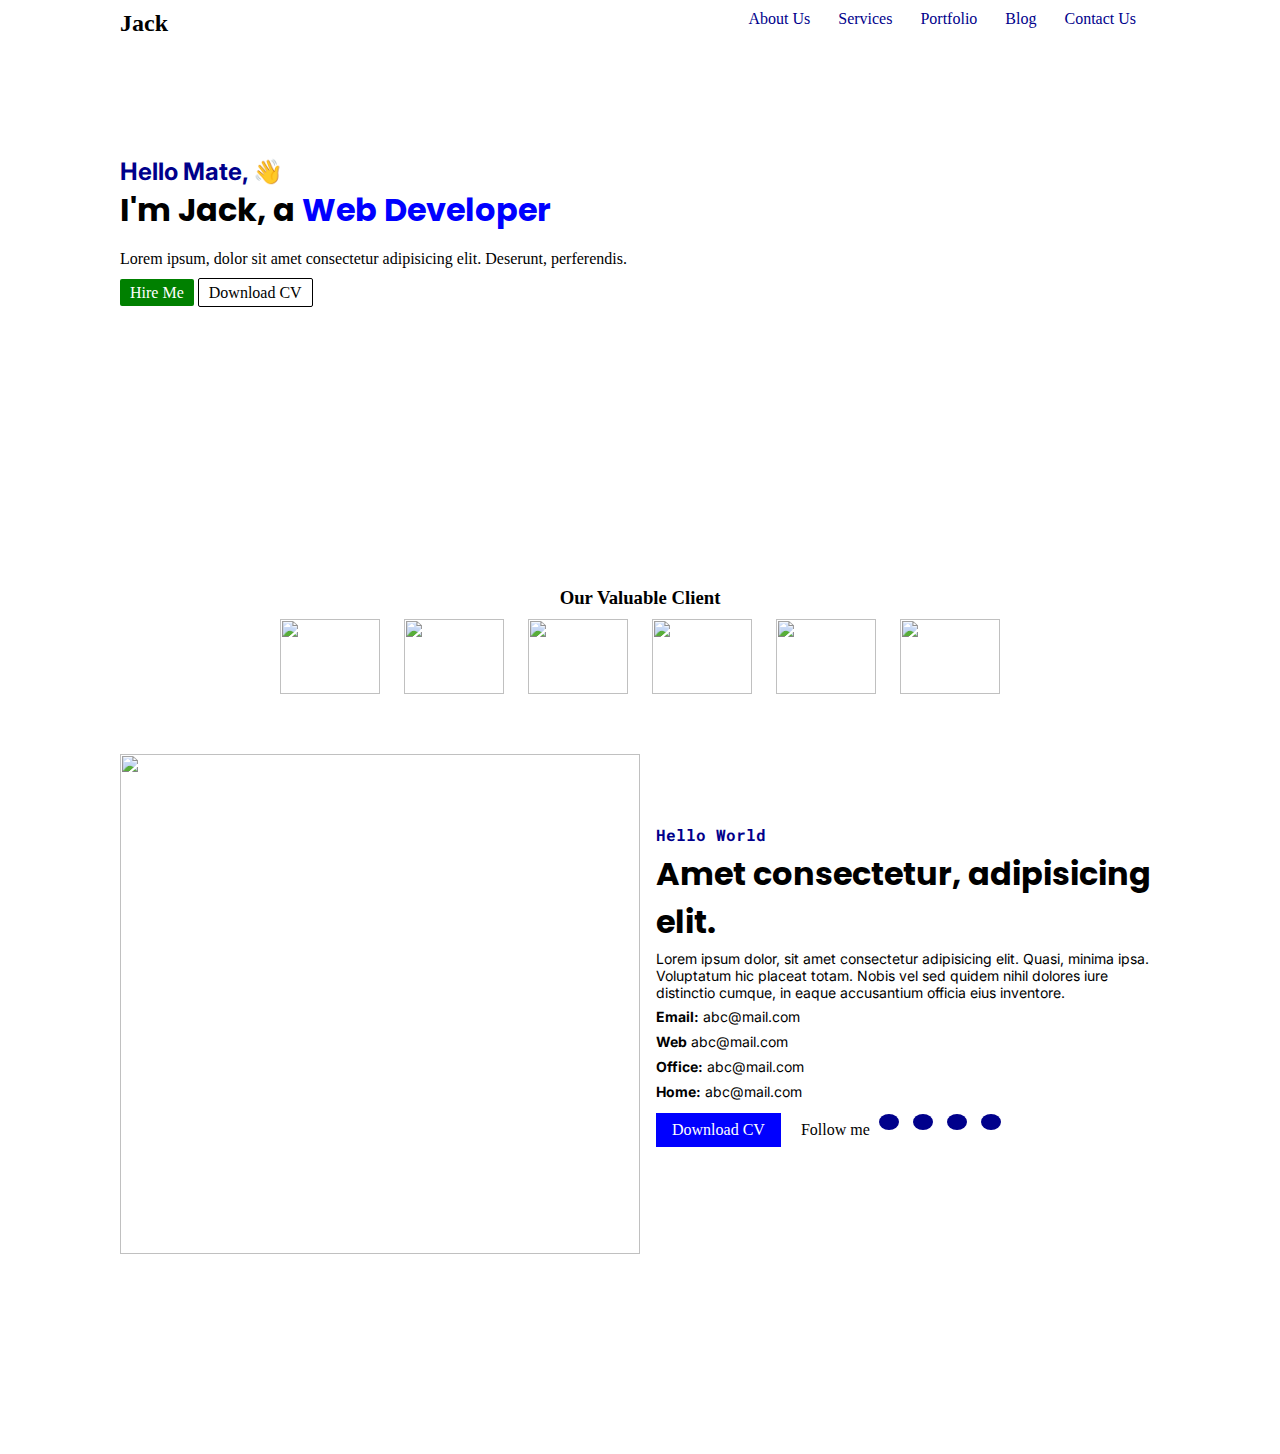
==== index.html @ c002fdbd "about section completed" ====
<!DOCTYPE html>
<html lang="en">
<head>
    <meta charset="UTF-8">
    <meta name="viewport" content="width=device-width, initial-scale=1.0">
    <title>Jack | Web Developer</title>

    <link rel="stylesheet" href="https://cdnjs.cloudflare.com/ajax/libs/font-awesome/6.5.0/css/all.min.css" integrity="sha512-Avb2QiuDEEvB4bZJYdft2mNjVShBftLdPG8FJ0V7irTLQ8Uo0qcPxh4Plq7G5tGm0rU+1SPhVotteLpBERwTkw==" crossorigin="anonymous" referrerpolicy="no-referrer" />
    <link rel="stylesheet" href="style.css">
</head>
<body>
    <nav>
        <h2 class="brand-logo">Jack</h2>
        <div class="menu">
            <a href="#">About Us</a>
            <a href="#">Services</a>
            <a href="#">Portfolio</a>
            <a href="#">Blog</a>
            <a href="#">Contact Us</a>
        </div>
    </nav>
    <div id="hero">
        <div class="hero-info">
            <h2>Hello Mate, 👋</h2>
            <h1>I'm Jack, a <span> Web Developer </span></h1>
            <p>Lorem ipsum, dolor sit amet consectetur adipisicing elit. Deserunt, perferendis.</p>
            <a href="#" class="hire-me-btn">Hire Me</a>
            <a href="#" class="download-cv-btn">Download CV</a>
        </div>
        <div class="hero-pro-pic">

            <div></div>

        </div>
    </div>
    <div id="about">
        <div class="client">
            <h3>Our Valuable Client</h3>
            <img src="https://w7.pngwing.com/pngs/523/198/png-transparent-google-logo-google-search-google-play-google-text-logo-number.png" alt="">
            <img src="https://encrypted-tbn0.gstatic.com/images?q=tbn:ANd9GcTXQr5A5SZ6brga5fOQdWSwvVUGRxqokH4Q420MPGDN&s" alt="">
            <img src="https://encrypted-tbn0.gstatic.com/images?q=tbn:ANd9GcQAx1VWEc9j5HJNOfYBnBGwQJ5hQ05DSkcTHyfbOwRf&s" alt="">
            <img src="https://w7.pngwing.com/pngs/523/198/png-transparent-google-logo-google-search-google-play-google-text-logo-number.png" alt="">
            <img src="https://encrypted-tbn0.gstatic.com/images?q=tbn:ANd9GcTXQr5A5SZ6brga5fOQdWSwvVUGRxqokH4Q420MPGDN&s" alt="">
            <img src="https://encrypted-tbn0.gstatic.com/images?q=tbn:ANd9GcQAx1VWEc9j5HJNOfYBnBGwQJ5hQ05DSkcTHyfbOwRf&s" alt="">
        </div>
        <div class="about-column">
            <div class="about-left">
                <img src="https://images.unsplash.com/photo-1629425733761-caae3b5f2e50?q=80&w=1887&auto=format&fit=crop&ixlib=rb-4.0.3&ixid=M3wxMjA3fDB8MHxwaG90by1wYWdlfHx8fGVufDB8fHx8fA%3D%3D" alt="">
            </div>
            <div class="about-right">
                <h5>Hello World</h5>
                <h1>Amet consectetur, adipisicing elit.</h1>
                <p>Lorem ipsum dolor, sit amet consectetur adipisicing elit. Quasi, minima ipsa. Voluptatum hic placeat totam. Nobis vel sed quidem nihil dolores iure distinctio cumque, in eaque accusantium officia eius inventore.</p>
                <p><span>Email:</span> abc@mail.com</p>
                <p><span>Web</span> abc@mail.com</p>
                <p><span>Office:</span> abc@mail.com</p>
                <p><span>Home:</span> abc@mail.com</p>
                <a class="dl-cv" href="#">Download CV</a>
                <span>Follow me</span>
                <a class="social-link" href="#"><i class="fa-brands fa-facebook-f"></i></a>
                <a class="social-link" href="#"><i class="fa-brands fa-twitter"></i></a>
                <a class="social-link" href="#"><i class="fa-brands fa-linkedin-in"></i></a>
                <a class="social-link" href="#"><i class="fa-brands fa-github-alt"></i></a>
            
            </div>
        </div>
    </div>
</body>
</html>
---- style.css ----
@import url('https://fonts.googleapis.com/css2?family=Inter&family=Poppins&family=Roboto&family=Roboto+Mono&display=swap');

*{
    box-sizing: border-box;
    padding: 0;
    margin: 0;
}
body{
    /* background-color: brown; */
}
nav{
    margin: 10px 120px;
    
}
.brand-logo{
    float: left;
    /* margin-left: 120px; */
}
.menu{
    float: right;
}
.menu a{
    text-decoration: none;
    color: darkblue;
    margin-right: 24px;
}
.menu a:hover{
    text-decoration: none;
    color: darkblue;
    margin-right: 24px;
    text-decoration: underline;
    font-weight: bold;
}
#hero{
    clear: both;
    background-color: rgb(226, 226, 234);
}
.hero-info{
    /* background-color: rgb(249, 249, 251); */
    width: 50%;
    float: left;
    padding: 120px 0 120px 120px;

}
.hero-info h2{
    color: darkblue;
    font-family: 'Inter', sans-serif;
}
.hero-info h1{
    font-family: 'Poppins', sans-serif;
}

.hero-info h1 span{
    color: blue;
}
.hero-info p{
    margin: 16px 0;
}

.hire-me-btn{
    background-color: green;
    text-decoration: none;
    color: #fff;
    padding: 5px 10px;
    border-radius: 2px;
}
.hire-me-btn:hover{
    text-decoration: none;
    background-color: white;
    color: #000;
    padding: 5px 10px;
    border: 1px solid #000;
    border-radius: 2px;
}
.download-cv-btn{
    text-decoration: none;
    color: #000;
    padding: 5px 10px;
    border: 1px solid #000;
    border-radius: 2px;
}
.download-cv-btn:hover{
    background-color: green;
    text-decoration: none;
    color: #fff;
    padding: 5px 10px;
    border-radius: 2px;
}
.hero-pro-pic{
    /* background-color: chocolate; */
    width: 50%;
    float: right;
}
.hero-pro-pic{
    min-height: 500px;
    /* background-color: green; */
}

.hero-pro-pic div{
    margin: 0 auto;
    margin-top: 100px;
    background-position: center;
    background-size: cover;
    background-repeat: no-repeat;
    background-image: url("https://d150u0abw3r906.cloudfront.net/wp-content/uploads/2022/09/image24-5.png");
    height: 300px;
    width: 300px;
    border-radius: 300px;
    /* background-color: blue; */
}

#about{
    clear: both;
}
.client{
    padding: 50px 0;
    text-align: center;
}

.client img{
    height: 75px;
    width: 100px;
    margin: 10px;
}

.about-column{
    height: 700px;
    padding: 0 120px;
    
}

.about-right, .about-left{
    width: 50%;
    float: left;
}

.about-left img{
    width: 100%;
    height: 500px;
}

.about-right{
    padding-left: 16px;
    padding-top: 70px;
}
.about-right h5{
    font-family: 'Roboto Mono', monospace;
    color: darkblue;
    font-size: 16px;
    margin-bottom: 5px;
}
.about-right h1{
    font-family: 'Poppins', sans-serif;
    font-size: 18;
    margin-bottom: 5px;
}
.about-right p{
    font-family: 'Inter', sans-serif;
    line-height: 1.2;
    font-size: 14px;
    margin-bottom: 8px;
}
.about-right p span{
    font-weight: bold;
}
.dl-cv{
    text-decoration: none;
    display: inline-block;
    padding: 8px 16px;
    background-color: blue;
    color: white;
    margin-right: 16px;
}

.dl-cv:hover{
    background-color: darkblue;
}
.social-link{
    display: inline-block;
    background-color: darkblue;
    color: #fff;
    padding: 8px 10px;
    border-radius: 50%;
    margin: 5px;
}
.social-link:hover{
    background-color: blue;
}
/* 

<style>
font-family: 'Inter', sans-serif;
font-family: 'Poppins', sans-serif;
font-family: 'Roboto', sans-serif;
font-family: 'Roboto Mono', monospace;
*/
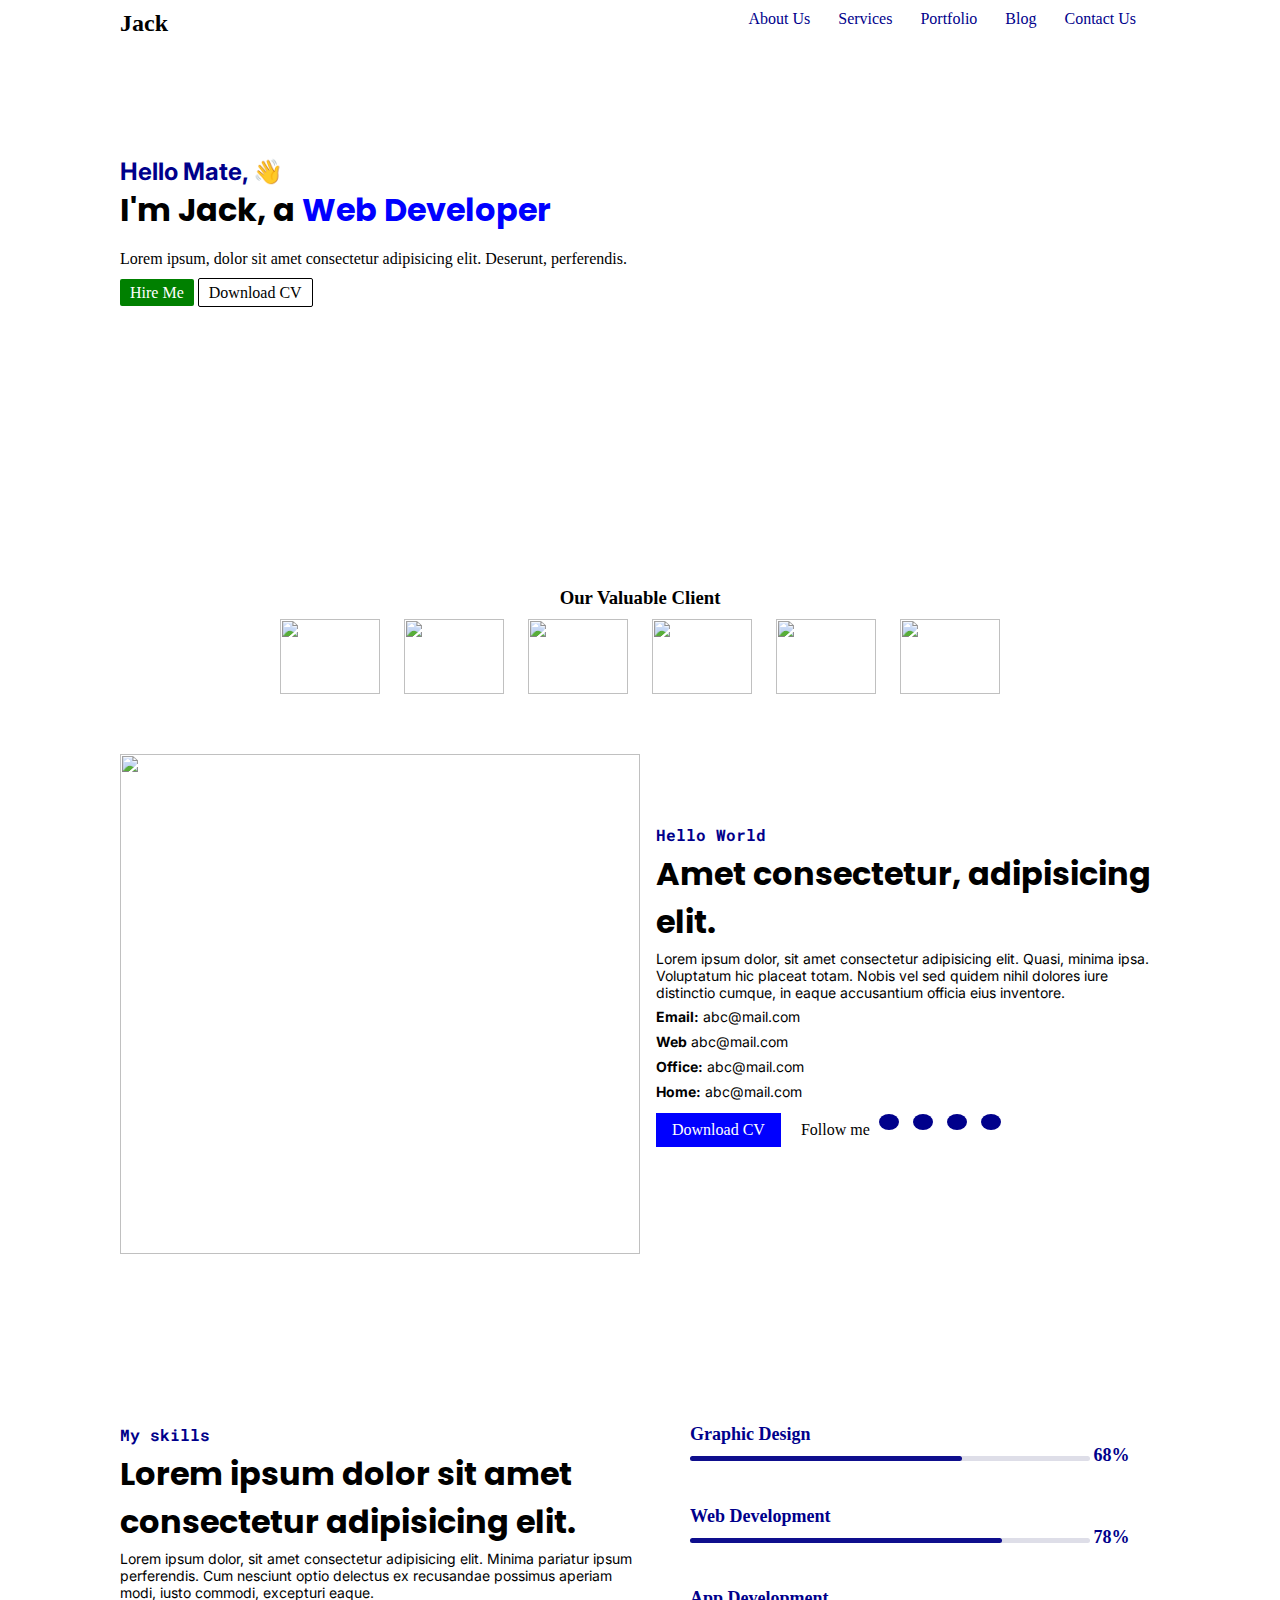
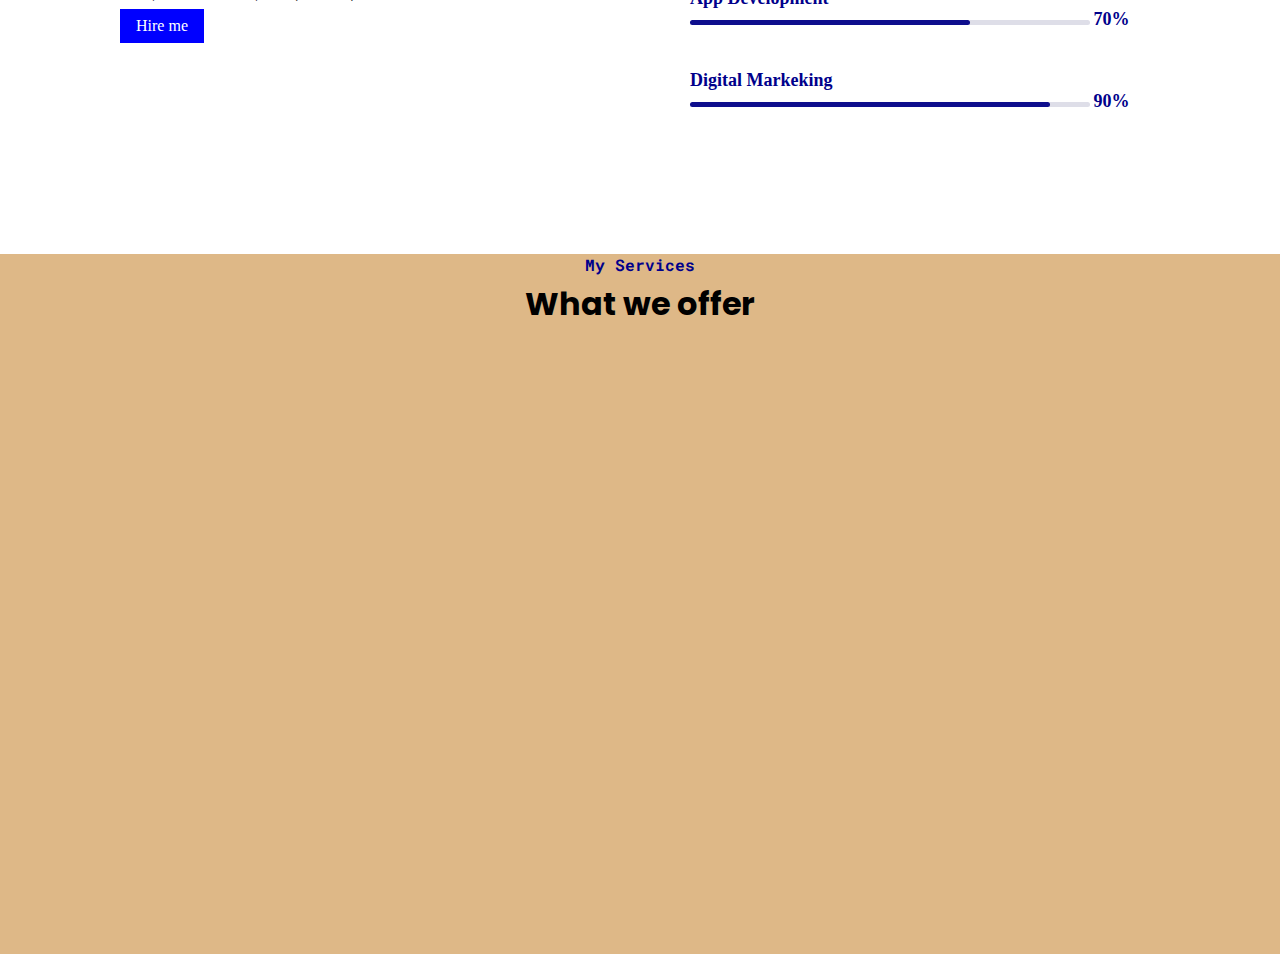
==== commit 681b8845: "33 sklil section completed" ====
--- a/index.html
+++ b/index.html
@@ -33,6 +33,7 @@
 
         </div>
     </div>
+
     <div id="about">
         <div class="client">
             <h3>Our Valuable Client</h3>
@@ -65,5 +66,56 @@
             </div>
         </div>
     </div>
+
+    <div id="skills">
+        <div class="left">
+            <h5>My skills</h5>
+            <h1>Lorem ipsum dolor sit amet consectetur adipisicing elit.</h1>
+            <p>Lorem ipsum dolor, sit amet consectetur adipisicing elit. Minima pariatur ipsum perferendis. Cum nesciunt optio delectus ex recusandae possimus aperiam modi, iusto commodi, excepturi eaque.</p>
+            <a href="#">Hire me</a>
+        </div>
+        <div class="right">
+            <p>Graphic Design</p>
+            <div class="skill">
+                <div class="outer">
+                    <div class="inner p-68"></div>
+                </div>
+                <p class="percent">68%</p>
+            </div>
+
+            <p>Web Development</p>
+            <div class="skill">
+                <div class="outer">
+                    <div class="inner p-78"></div>
+                </div>
+                <p class="percent">78%</p>
+            </div>
+
+            <p>App Development</p>
+            <div class="skill">
+                <div class="outer">
+                    <div class="inner p-70"></div>
+                </div>
+                <p class="percent">70%</p>
+            </div>
+
+            <p>Digital Markeking</p>
+            <div class="skill">
+                <div class="outer">
+                    <div class="inner p-90"></div>
+                </div>
+                <p class="percent">90%</p>
+            </div>
+        </div>
+    </div>
+
+    <div id="services">
+        <h5>My Services</h5>
+        <h1>What we offer</h1>
+
+        <div class="service-card">
+            
+        </div>
+    </div>
 </body>
 </html>--- a/style.css
+++ b/style.css
@@ -124,7 +124,7 @@
 }
 
 .about-column{
-    height: 700px;
+    height: 600px;
     padding: 0 120px;
     
 }
@@ -186,6 +186,114 @@
 .social-link:hover{
     background-color: blue;
 }
+#skills{
+    margin: 0 120px;
+    height: 500px;
+    /* background-color: burlywood; */
+}
+#skills .left{
+    float: left;
+    padding-top: 70px;
+    width: 50%;
+    height: 100%;
+    /* background-color: brown; */
+}
+
+#skills .left h5{
+    font-family: 'Roboto Mono', monospace;
+    color: darkblue;
+    font-size: 16px;
+    margin-bottom: 5px;
+}
+
+#skills .left h1{
+    font-family: 'Poppins', sans-serif;
+    font-size: 18;
+    margin-bottom: 5px;
+}
+
+#skills .left p{
+    font-family: 'Inter', sans-serif;
+    line-height: 1.2;
+    font-size: 14px;
+    margin-bottom: 8px;
+}
+
+#skills .left a{
+    text-decoration: none;
+    display: inline-block;
+    padding: 8px 16px;
+    background-color: blue;
+    color: white;
+    margin-right: 16px;
+}
+
+#skills .right{
+    float: right;
+    width: 50%;
+    height: 100%;
+    padding-left: 50px;
+    padding-top: 70px;
+}
+
+#skills .right p{
+    
+    color: darkblue;
+    font-weight: bold;
+    font-size: 18px;
+}
+.skill{
+    margin-bottom: 40px;
+}
+.skill .outer{
+    display: inline-block;
+    border-radius: 5px;
+    width: 85%;
+    height: 5px;
+    background-color: rgb(222, 222, 232);
+}
+
+.skill .inner{
+    border-radius: 5px;
+    height: 5px;
+    background-color: rgb(14, 14, 141);
+}
+
+.percent{
+    display: inline-block;
+}
+
+.p-68{
+    width: 68%;
+}
+.p-78{
+    width: 78%;
+}
+.p-70{
+    width: 70%;
+}
+.p-90{
+    width: 90%;
+}
+
+#services{
+    text-align: center;
+    height: 700px;
+    background-color: burlywood;
+}
+#services h5{
+    font-family: 'Roboto Mono', monospace;
+    color: darkblue;
+    font-size: 16px;
+    margin-bottom: 5px;
+}
+
+#services h1{
+    font-family: 'Poppins', sans-serif;
+    font-size: 18;
+    margin-bottom: 5px;
+}
+
 /* 
 
 <style>
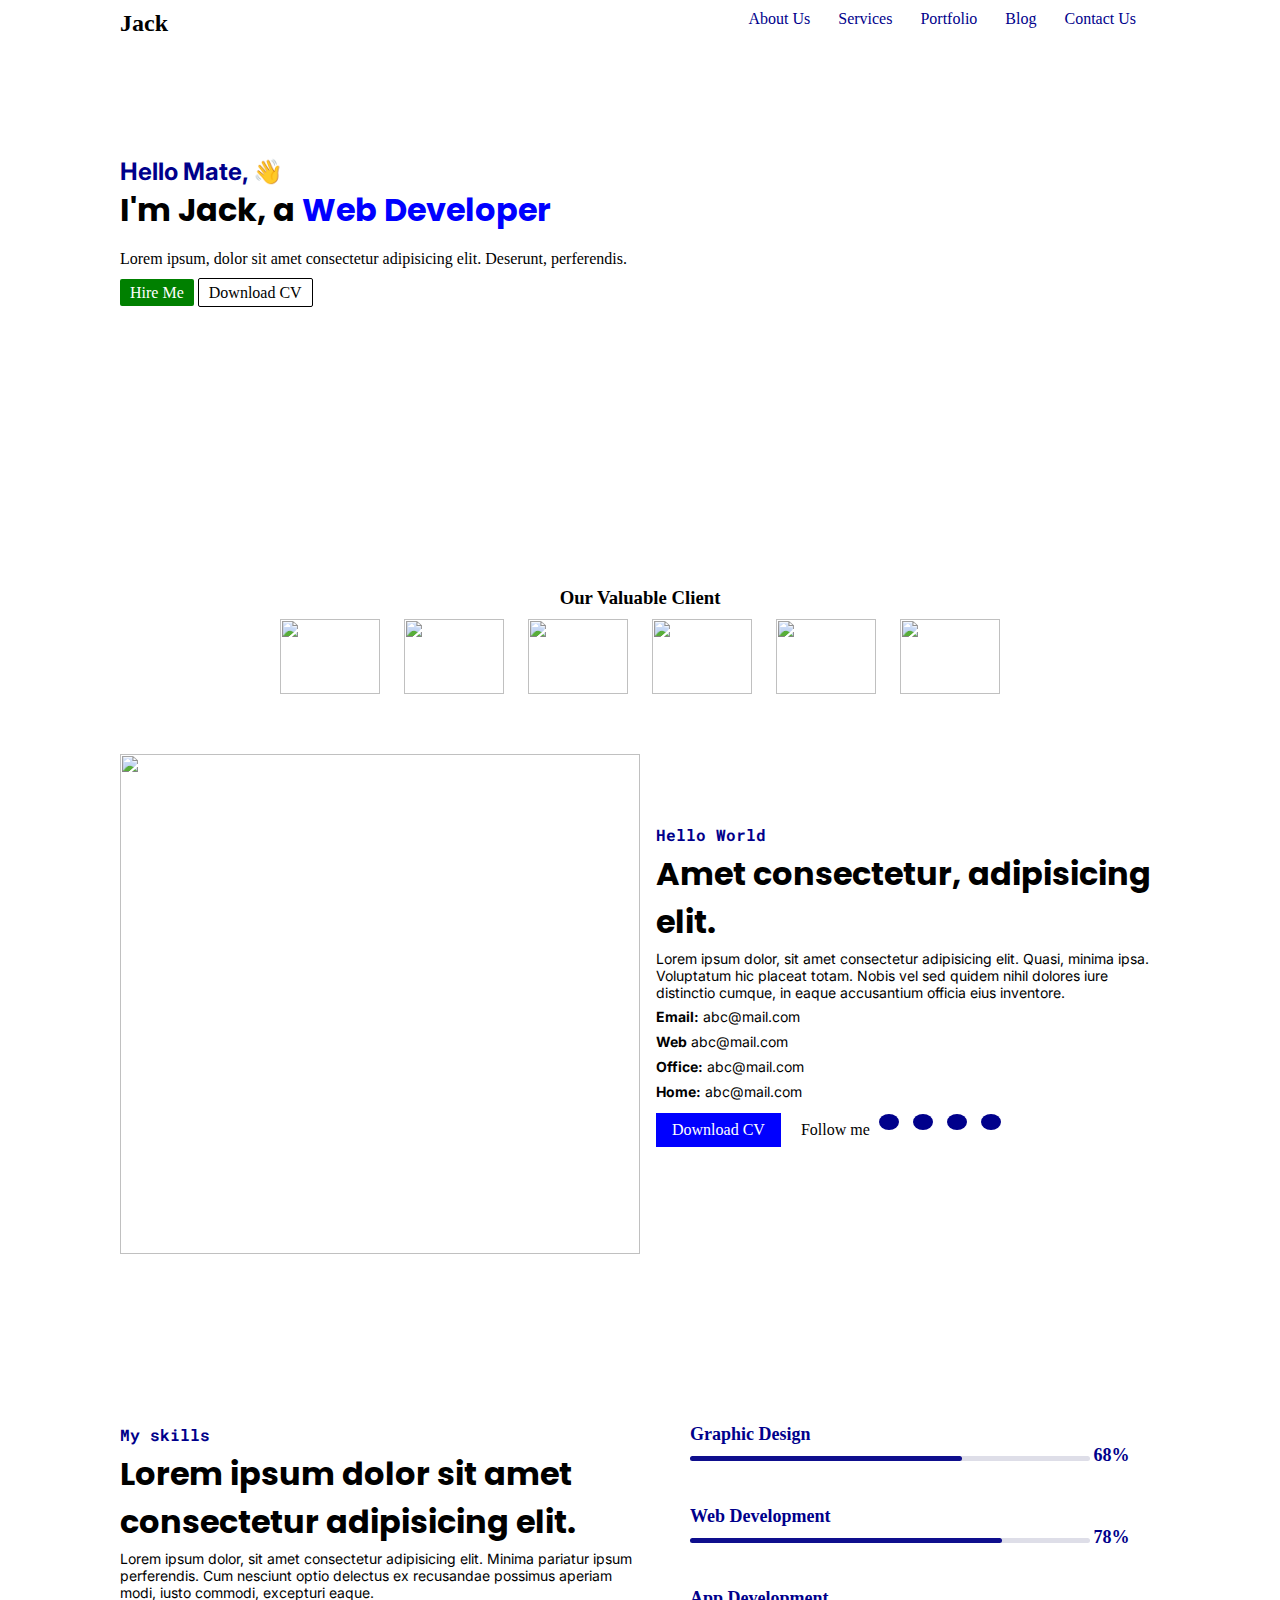
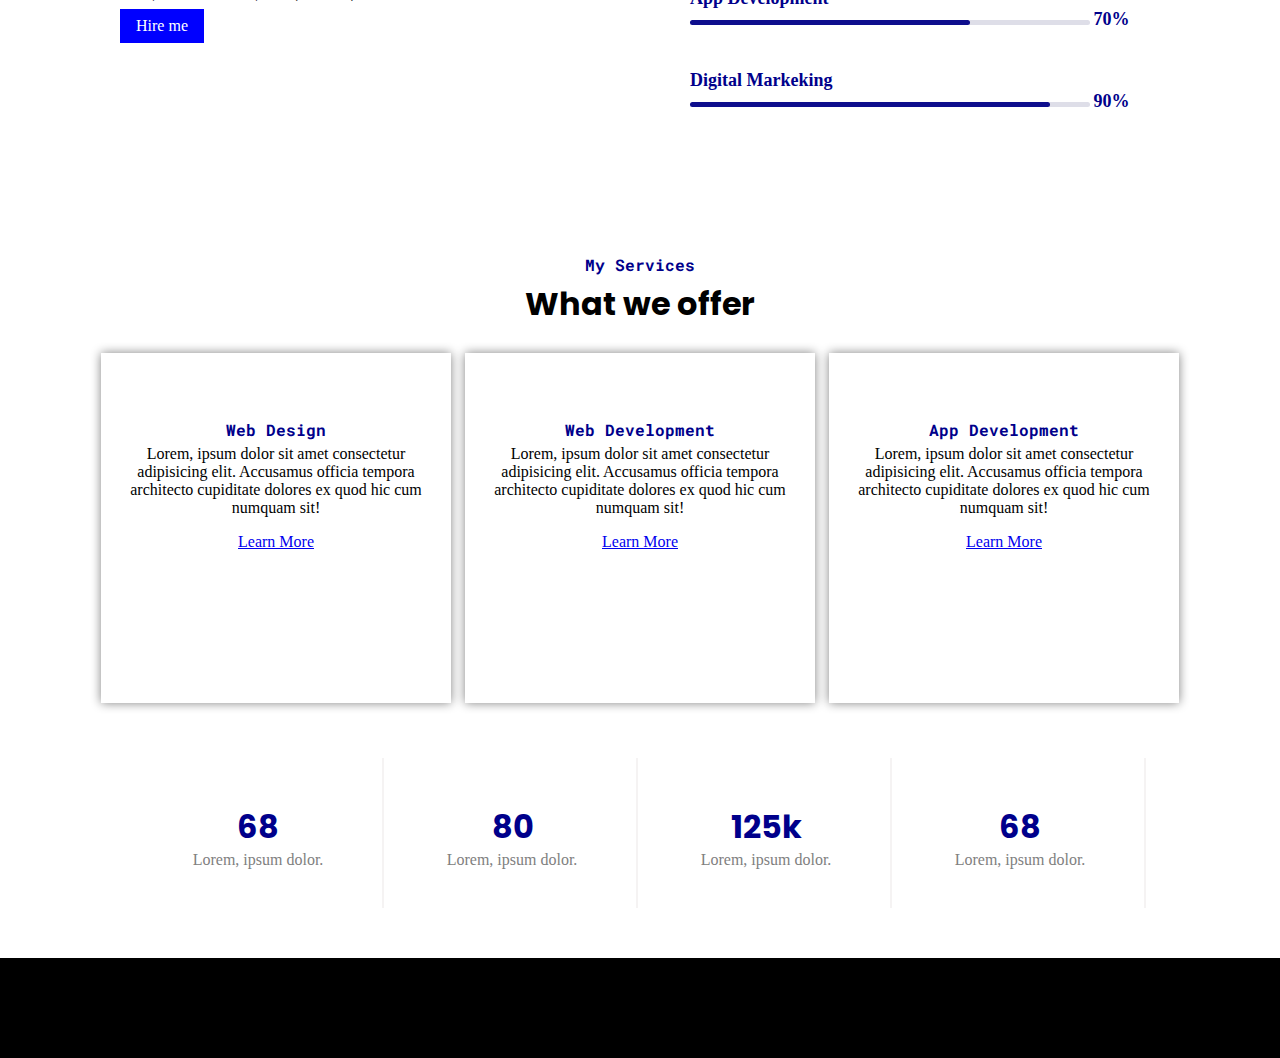
==== commit f8907105: "services section completed" ====
--- a/index.html
+++ b/index.html
@@ -114,8 +114,52 @@
         <h1>What we offer</h1>
 
         <div class="service-card">
-            
+            <i class="fa-solid fa-globe"></i>
+            <h5>Web Design</h5>
+            <p>Lorem, ipsum dolor sit amet consectetur adipisicing elit. Accusamus officia tempora architecto cupiditate dolores ex quod hic cum numquam sit!</p>
+            <a href="#">Learn More</a>
         </div>
+
+        <div class="service-card">
+            <i class="fa-brands fa-uncharted"></i>
+            <h5>Web Development</h5>
+            <p>Lorem, ipsum dolor sit amet consectetur adipisicing elit. Accusamus officia tempora architecto cupiditate dolores ex quod hic cum numquam sit!</p>
+            <a href="#">Learn More</a>
+        </div>
+
+        <div class="service-card">
+            <i class="fa-solid fa-mobile-screen-button"></i>
+            <h5>App Development</h5>
+            <p>Lorem, ipsum dolor sit amet consectetur adipisicing elit. Accusamus officia tempora architecto cupiditate dolores ex quod hic cum numquam sit!</p>
+            <a href="#">Learn More</a>
+        </div>
+
+        <div class="service-count-down">
+            <div class="count-down">
+                <h1>68</h1>
+                <p>Lorem, ipsum dolor.</p>
+            </div>
+
+            <div class="count-down">
+                <h1>80</h1>
+                <p>Lorem, ipsum dolor.</p>
+            </div>
+
+            <div class="count-down">
+                <h1>125k</h1>
+                <p>Lorem, ipsum dolor.</p>
+            </div>
+
+            <div class="count-down">
+                <h1>68</h1>
+                <p>Lorem, ipsum dolor.</p>
+            </div>
+        </div>
+
+        <div style="height: 100px;background-color: black;">
+
+        </div>
+
     </div>
 </body>
 </html>--- a/style.css
+++ b/style.css
@@ -278,8 +278,8 @@
 
 #services{
     text-align: center;
-    height: 700px;
-    background-color: burlywood;
+    height: 500px;
+    /* background-color: burlywood; */
 }
 #services h5{
     font-family: 'Roboto Mono', monospace;
@@ -292,8 +292,53 @@
     font-family: 'Poppins', sans-serif;
     font-size: 18;
     margin-bottom: 5px;
-}
-
+    margin-bottom: 20px;
+}
+
+.service-card{
+    margin: 5px;
+    display: inline-block;
+    padding: 50px 16px;
+    height: 350px;
+    width: 350px;
+    box-shadow: 0px 0px 10px 0.2px gray;
+    /* background-color: gray; */
+}
+
+.service-card i{
+    font-size: 60px;
+}
+
+.service-card h5{
+    margin: 16px 0;
+}
+
+.service-card a{
+    display: inline-block;
+    margin-top: 16px;
+}
+
+.service-count-down{
+  margin: 50px auto;
+  
+}
+
+.count-down{
+    width: 250px;
+    height: 150px;
+    /* background-color: burlywood; */
+    padding-top: 45px;
+    display: inline-block;
+    border-right: 2px solid rgba(217, 208, 208, 0.25);
+}
+.count-down h1{
+    margin: 0 !important;
+    color: darkblue;
+}
+.count-down p{
+    margin: 0 !important;
+    color: gray;
+}
 /* 
 
 <style>
